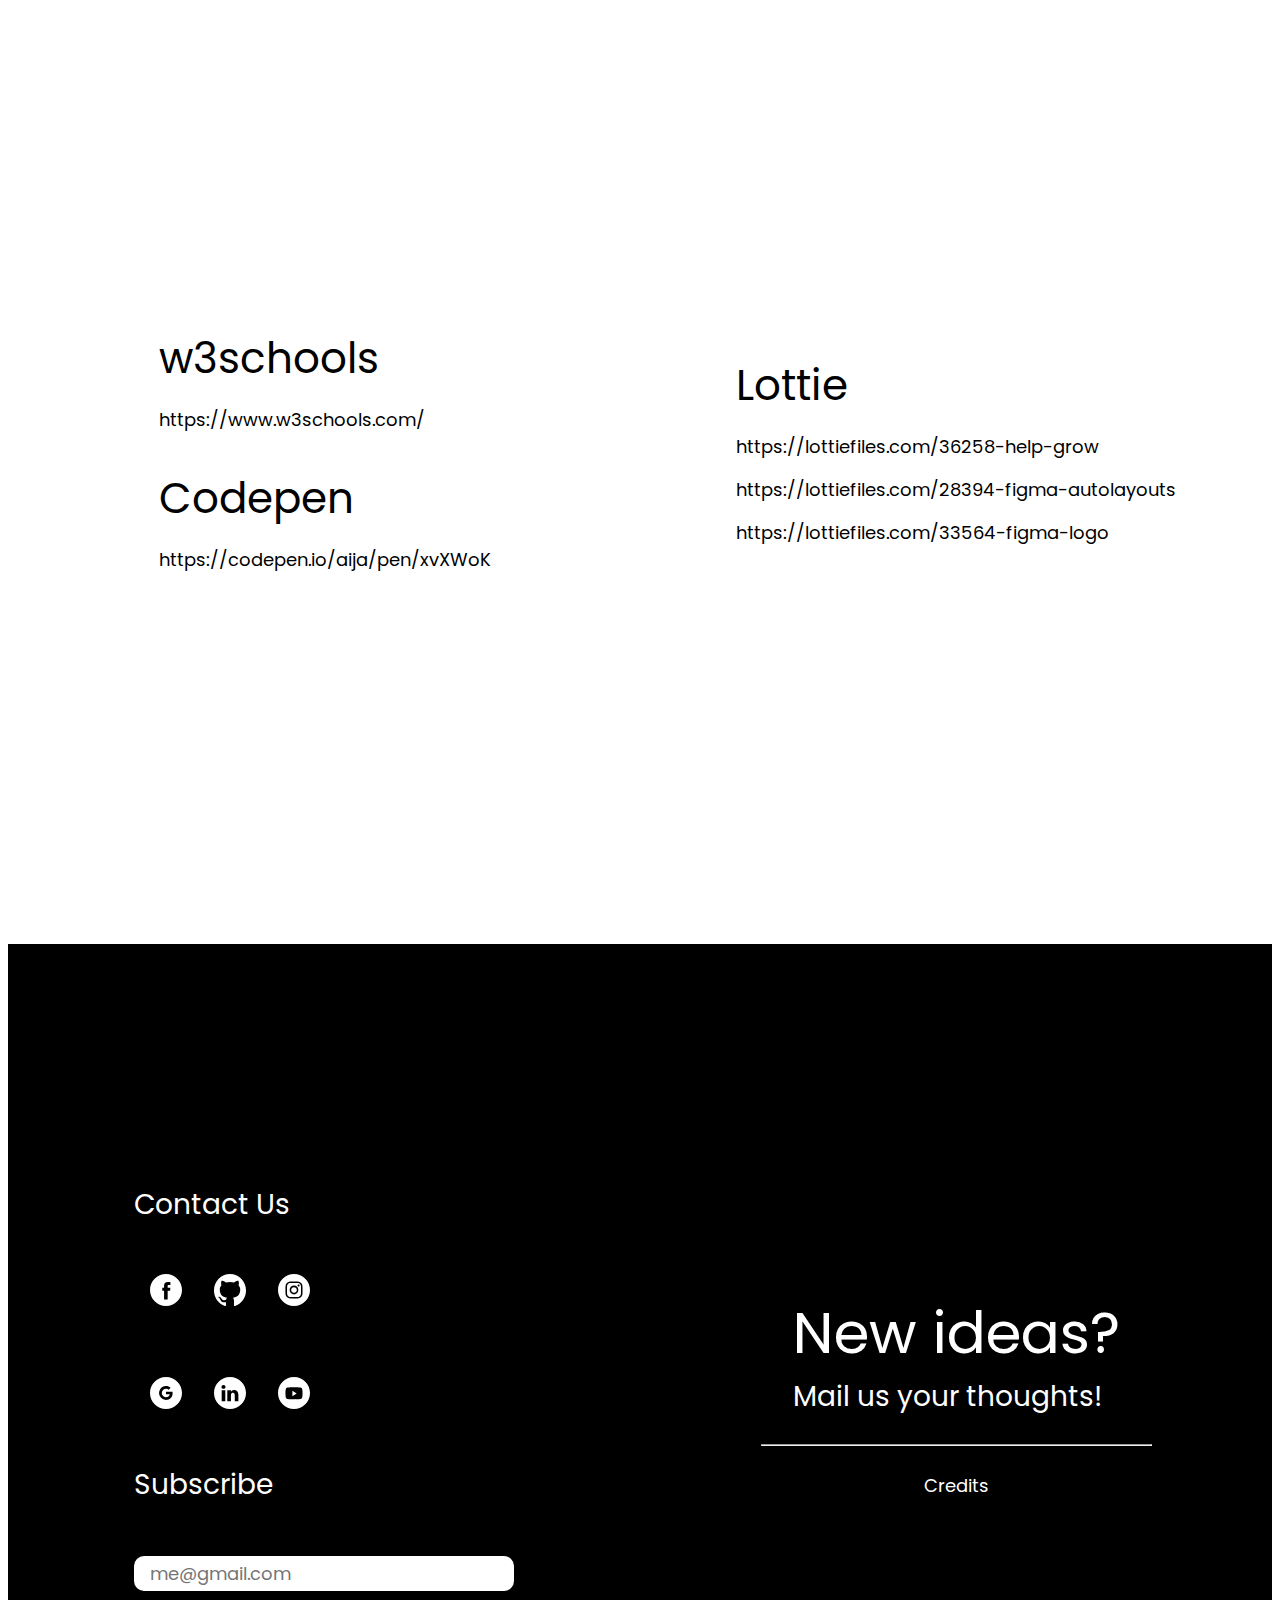
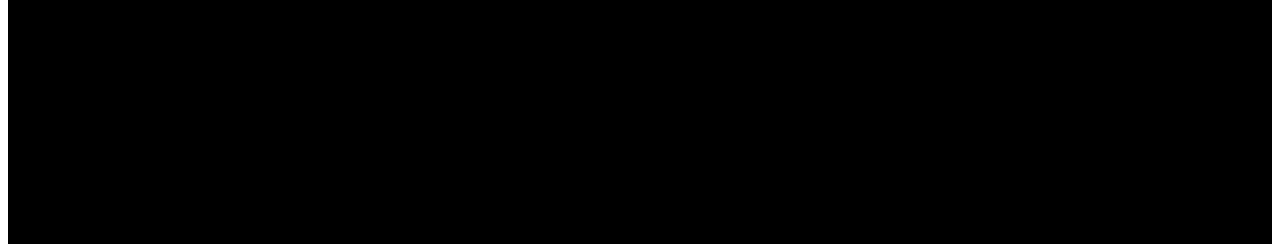
==== credits.html @ b5a9968a "Initial Commit" ====
<!DOCTYPE html>
<!--[if lt IE 7]>      <html class="no-js lt-ie9 lt-ie8 lt-ie7"> <![endif]-->
<!--[if IE 7]>         <html class="no-js lt-ie9 lt-ie8"> <![endif]-->
<!--[if IE 8]>         <html class="no-js lt-ie9"> <![endif]-->
<!--[if gt IE 8]>      <html class="no-js"> <!--<![endif]-->
<html>

<head>
    <meta charset="utf-8">
    <meta http-equiv="X-UA-Compatible" content="IE=edge">
    <title>Credits</title>
    <meta name="description" content="">
    <meta name="viewport" content="width=device-width, initial-scale=1">
    <link rel="stylesheet" href="css/main.css">
</head>

<body>

    <!-- <center>
        <p class="credits_header">Credits</p>
    </center> -->

    <div class="flex-container">

        <div class="flex-item-left">
            <div class="block_1">

                <p class="tagline">w3schools</p>
                <p><a class="credit_content"
                        href="https://www.w3schools.com/">https://www.w3schools.com/</a>
                </p>

                <br>

                <p class="tagline">Codepen</p>
                <p><a class="credit_content"
                        href="https://codepen.io/aija/pen/xvXWoK">https://codepen.io/aija/pen/xvXWoK</a></p>
            </div>
        </div>

        <div class="flex-item-right">
            <div class="block_1">
                <p class="tagline">Lottie </p>

                <p><a class="credit_content"
                        href="https://lottiefiles.com/36258-help-grow">https://lottiefiles.com/36258-help-grow</a></p>
                <p><a class="credit_content"
                        href="https://lottiefiles.com/28394-figma-autolayouts">https://lottiefiles.com/28394-figma-autolayouts</a>
                </p>

                <p><a class="credit_content"
                        href="https://lottiefiles.com/33564-figma-logo">https://lottiefiles.com/33564-figma-logo</a></p>

            </div>

        </div>
    </div>


    <br>


    <br>

    <!-- Footer begins here -->

    <div class="footer">
        <div class="flex-container">

            <div class="flex-item-left">
                <div class="block_1">

                    <br>
                    <p class="content">Contact Us</p>

                    <div class="icons_block">

                        <a class="icons" href="#"><img src="images/icons/facebook.svg" width="32px" height="32px"></a>
                        <a class="icons" href="#"><img src="images/icons/github.svg" width="32px" height="32px"></a>
                        <a class="icons" href="#"><img src="images/icons/instagram.svg" width="32px" height="32px"></a>

                    </div>

                    <div class="icons_block">

                        <a class="icons" href="#"><img src="images/icons/google.svg" width="32px" height="32px"></a>
                        <a class="icons" href="#"><img src="images/icons/linkedin.svg" width="32px" height="32px"></a>
                        <a class="icons" href="#"><img src="images/icons/youtube.svg" width="32px" height="32px"></a>

                    </div>


                    <p class="content">Subscribe</p>
                    <br>

                    <div class="subscribe">
                        <input type="email" name="email" placeholder="me@gmail.com">
                    </div>

                </div>

            </div>

            <div class="flex-item-right">
                <div class="block_1">

                    <p class="sub_title">New ideas?</p>
                    <p class="content">Mail us your thoughts!</p>

                    <br>
                    <hr>
                    <br>

                    <center>
                        <p class="small_text"><a href="credits.html">Credits</a></p>
                    </center>

                </div>

            </div>
        </div>
    </div>
    <!-- Footer end here -->

</body>

</html>
---- css/main.css ----
@import url('https://fonts.googleapis.com/css2?family=Poppins:wght@400;600&display=swap');
* {
    box-sizing: border-box;
}

html {
    scroll-behavior: smooth;
}

body{
    background-color: white;
}

.figma_lottie {
    vertical-align: middle;
    position: relative;
}

.flex-container {
    display: flex;
    flex-direction: row;
    height: 100vh;
}

.flex-item-left {
    flex: 50%;
    vertical-align: middle;
    padding: 0px 16px 0px 16px;
    display: flex;
    justify-content: center;
    align-items: center;
}

.flex-item-right {
    flex: 50%;
    vertical-align: middle;
    padding: 0px 16px 0px 16px;
    display: flex;
    justify-content: center;
    align-items: center;
}

.flex-item-left #block_1 {
    vertical-align: middle;
    padding: 0px 16px 0px 16px;
    justify-content: center;
    align-items: center;
    vertical-align: middle;
    position: relative;
}

.title_header {
    font-family: 'Poppins', sans-serif;
    font-size: 82px;
    padding: 0px 16px 0px 16px;
    margin: 0px 16px 0px 16px;
}

.tagline {
    font-family: 'Poppins', sans-serif;
    font-size: 42px;
    padding: 0px 16px 0px 16px;
    margin: 0px 16px 0px 16px;
}

.sub_title {
    font-family: 'Poppins', sans-serif;
    font-size: 58px;
    padding: 0px 16px 0px 16px;
    margin: 0px 16px 0px 16px;
}

.content {
    font-family: 'Poppins', sans-serif;
    font-size: 28px;
    padding: 0px 16px 0px 16px;
    margin: 0px 16px 0px 16px;
}

.black_button {
    background-color: black;
    color: white;
    border-radius: 10px;
    width:max-content;
    padding: 8px 16px 8px 16px;
    margin: 32px;
}

a {
    text-decoration: none;
    color: white;
    font-size: 18px;
    font-family: 'Poppins', sans-serif;
}

.footer {
    background-color: black;
    color: white;
}

.fa {
    padding: 20px;
    margin: 5px;
    font-size: 100px;
    width: 75px;
}

/* .fa {
    padding: 20px;
    margin: 5px;
    font-size: 100px;
    width: 75px;
} */

.fa {
    padding: 20px;
    text-align: center;
    margin: 5px 2px;
    font-size: 30px;
    width: 50px;
}

.fa-facebook {
    background: #3B5998;
    color: white;
}

.fa-linkedin {
    background: #007bb5;
    color: white;
}

.fa-instagram {
    background: #125688;
    color: white;
}

.fa-youtube {
    color: white;
}

.fa-google {
    color: white;
}

.fa:hover {
    opacity: 0.9;
}

.icons_block {
    color: white;
    display: flex;
    margin: 32px;
}

.icons {
    width: 32px;
    /* padding: 16px; */
    margin: 16px;
}

#subscribe {
    font-family: 'Poppins', sans-serif;
    font-size: 28px;
    padding: 0px 16px 0px 16px;
    margin: 0px 16px 0px 16px;
}

input {
    padding: 4px 16px 4px 16px;
    font-family: 'Poppins', sans-serif;
    border: 0px;
    border-radius: 10px;
    font-size: 18px;
    margin:32px;
}

.small_text {
    font-family: 'Poppins', sans-serif;
    font-size: 18px;
    padding: 0px 16px 0px 16px;
    margin: 0px 16px 0px 16px;
}

#floating_button{
    position: fixed;
    margin: 32px;
    bottom: 0;
    right: 0;
}

.credits_header {
    font-family: 'Poppins', sans-serif;
    font-size: 82px;
    color: black;
    z-index: -1;
    padding: 0px 16px 0px 16px;
    margin: 0px 16px 0px 16px;
}

.credit_content {
    font-family: 'Poppins', sans-serif;
    font-size: 18px;
    color: black;
    padding: 0px 16px 0px 16px;
    margin: 0px 16px 0px 16px;
}


/* Responsive layout - makes a one column-layout instead of two-column layout */

@media (max-width: 800px) {
    .flex-container {
        flex-direction: column;
    }
}
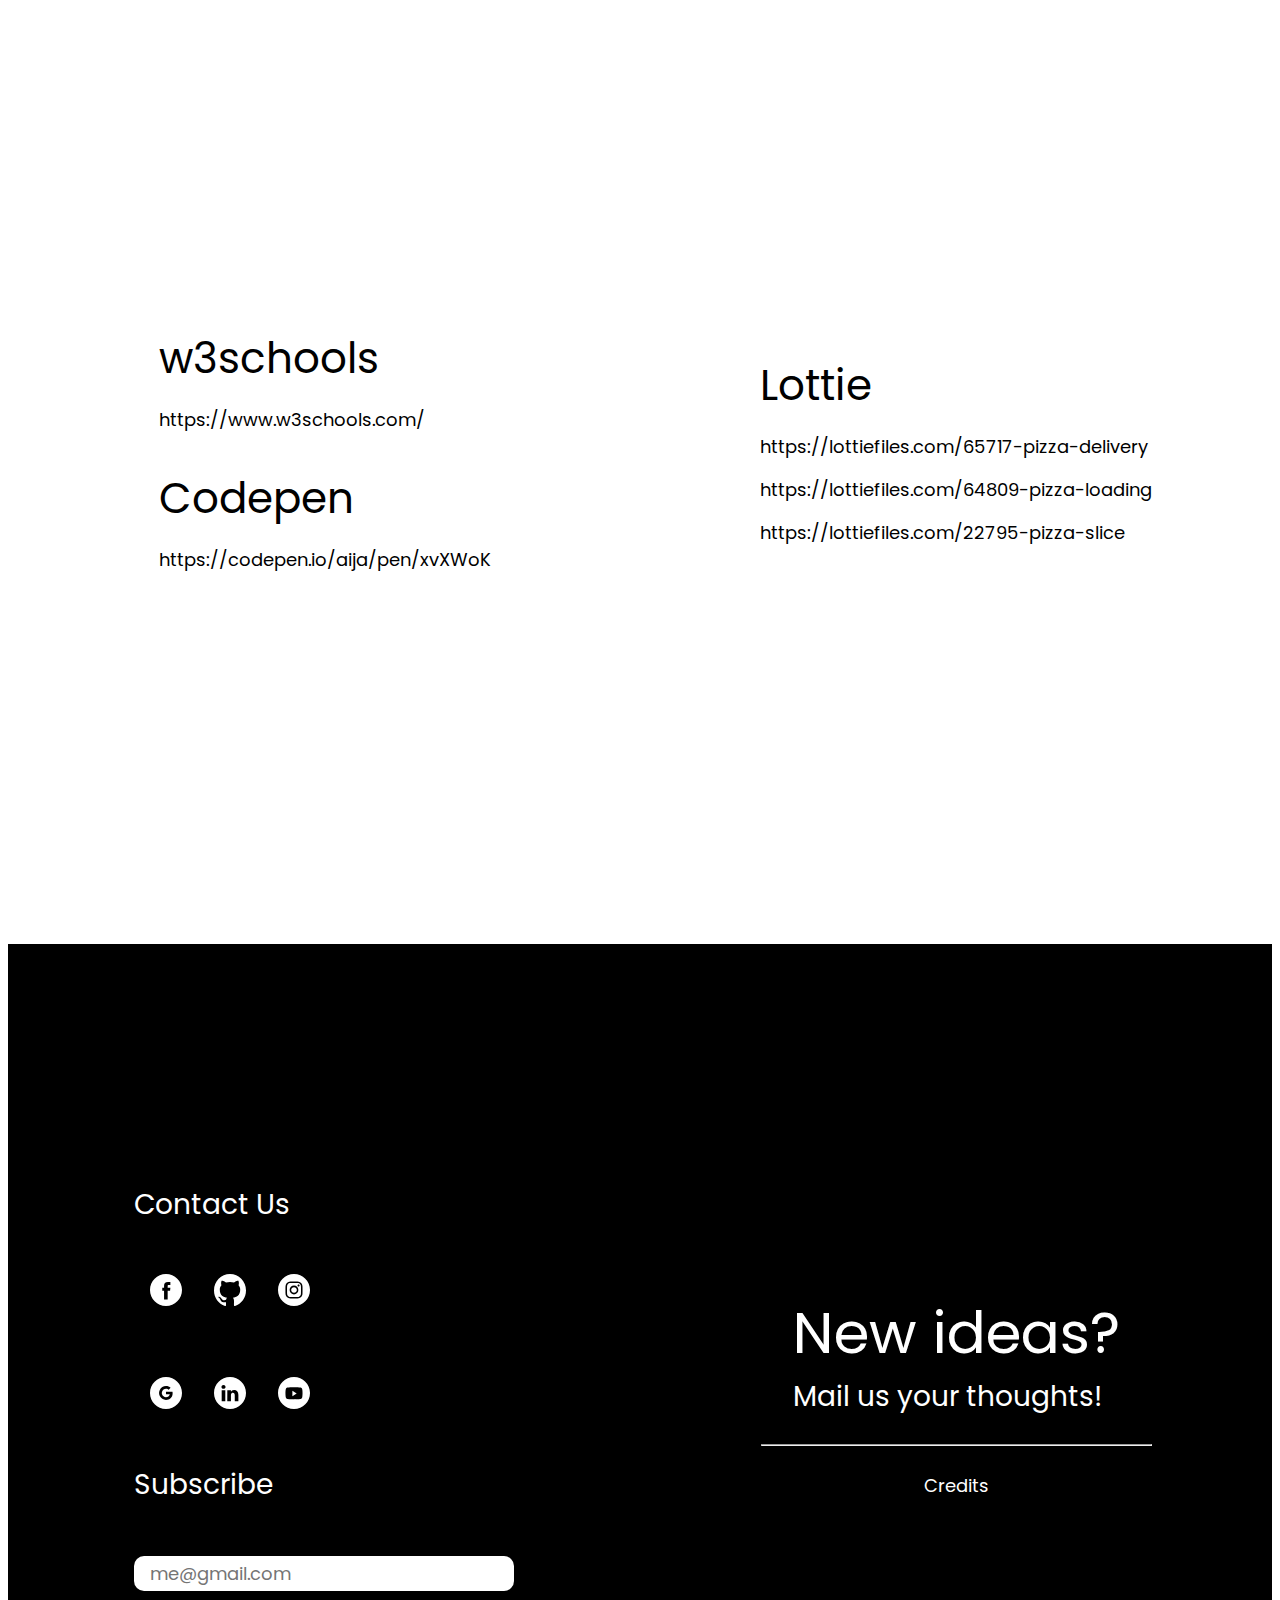
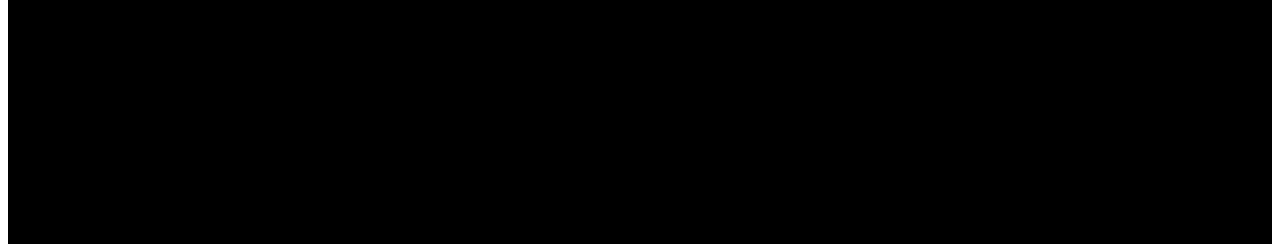
==== commit 3929138c: "UI Tweeks" ====
--- a/credits.html
+++ b/credits.html
@@ -43,13 +43,13 @@
                 <p class="tagline">Lottie </p>
 
                 <p><a class="credit_content"
-                        href="https://lottiefiles.com/36258-help-grow">https://lottiefiles.com/36258-help-grow</a></p>
+                        href="https://lottiefiles.com/65717-pizza-delivery">https://lottiefiles.com/65717-pizza-delivery</a></p>
                 <p><a class="credit_content"
-                        href="https://lottiefiles.com/28394-figma-autolayouts">https://lottiefiles.com/28394-figma-autolayouts</a>
+                        href="https://lottiefiles.com/64809-pizza-loading">https://lottiefiles.com/64809-pizza-loading</a>
                 </p>
 
                 <p><a class="credit_content"
-                        href="https://lottiefiles.com/33564-figma-logo">https://lottiefiles.com/33564-figma-logo</a></p>
+                        href="https://lottiefiles.com/22795-pizza-slice">https://lottiefiles.com/22795-pizza-slice</a></p>
 
             </div>
 
--- a/css/main.css
+++ b/css/main.css
@@ -206,6 +206,11 @@
     margin: 0px 16px 0px 16px;
 }
 
+.special_bg{
+    background-color: rgb(248, 248, 248);
+    margin: 64px;
+    border-radius: 25px;
+}
 
 /* Responsive layout - makes a one column-layout instead of two-column layout */
 
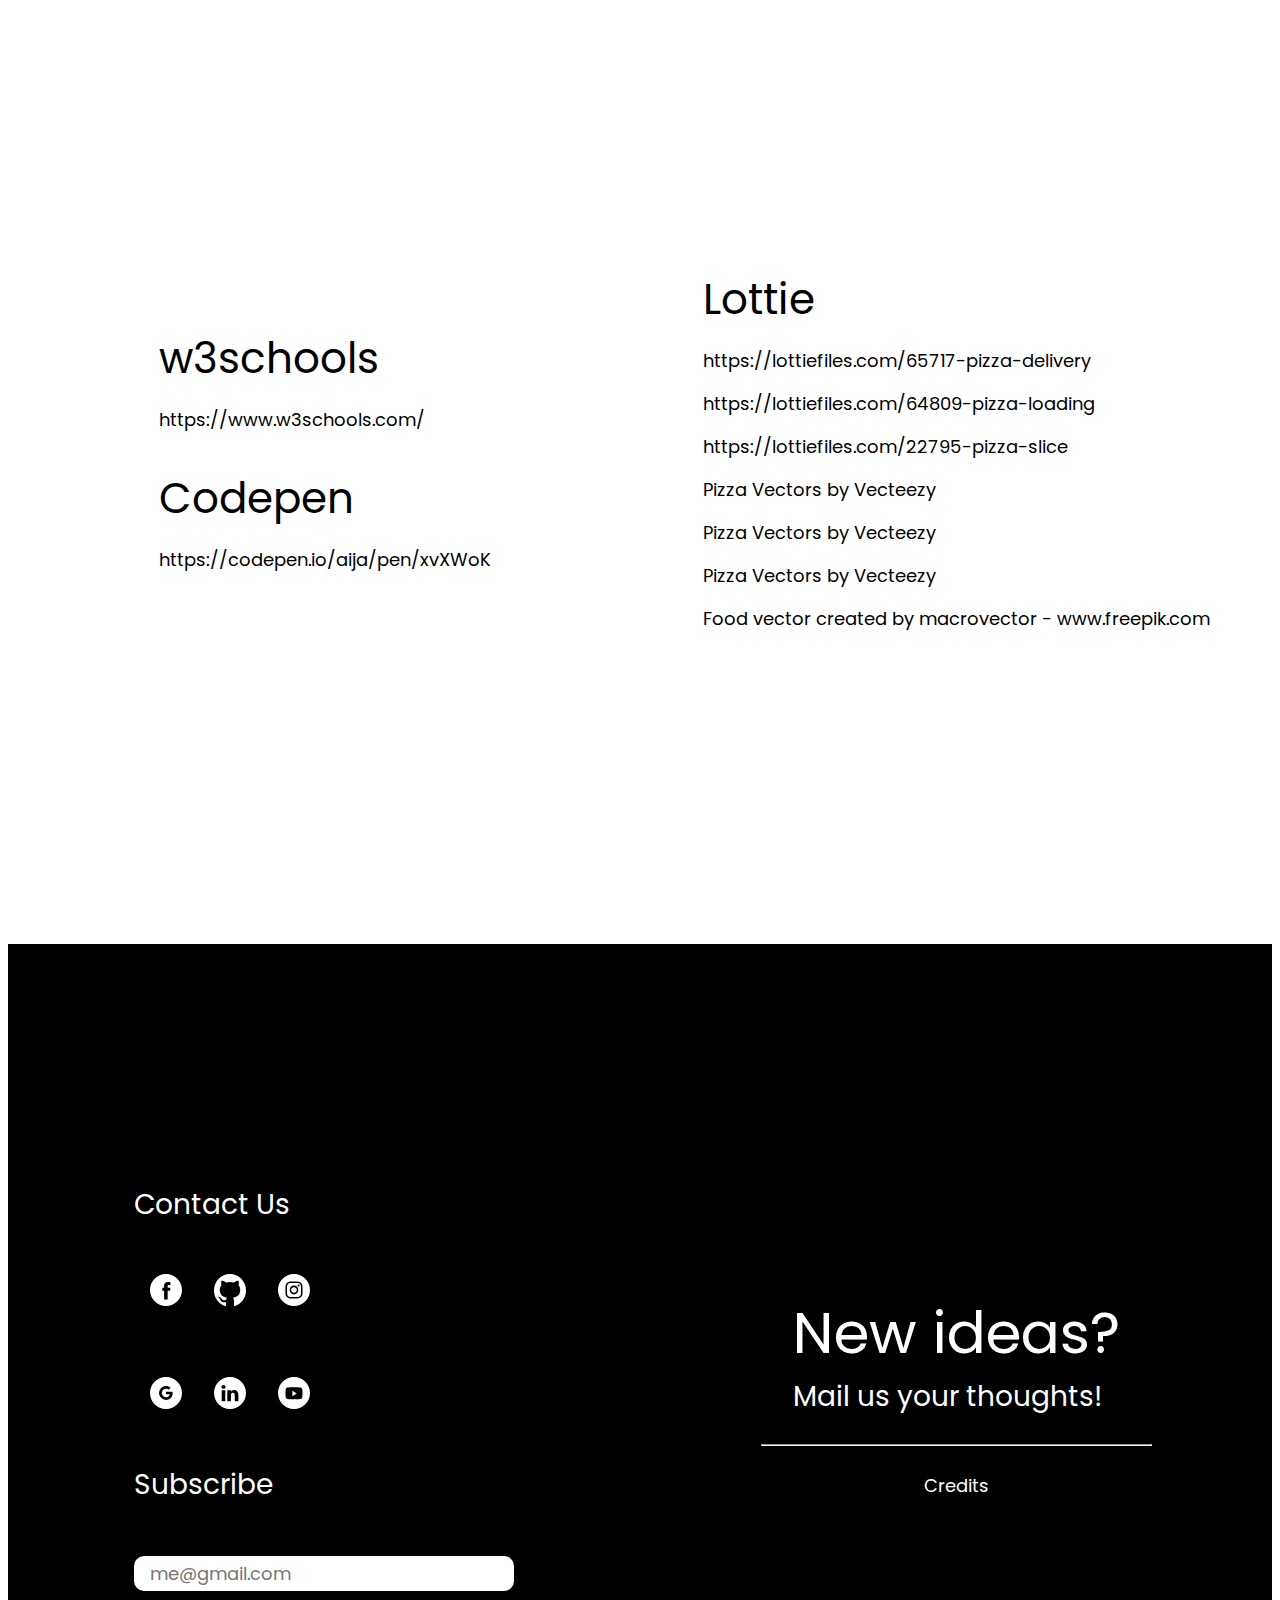
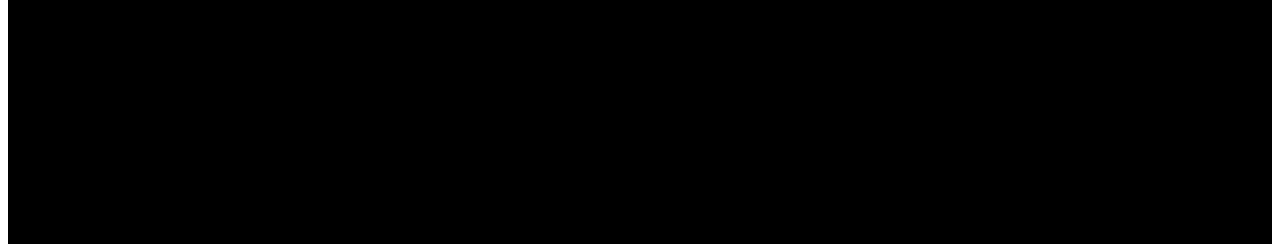
==== commit 60c52636: "Pizza images structured" ====
--- a/credits.html
+++ b/credits.html
@@ -26,8 +26,7 @@
             <div class="block_1">
 
                 <p class="tagline">w3schools</p>
-                <p><a class="credit_content"
-                        href="https://www.w3schools.com/">https://www.w3schools.com/</a>
+                <p><a class="credit_content" href="https://www.w3schools.com/">https://www.w3schools.com/</a>
                 </p>
 
                 <br>
@@ -43,13 +42,33 @@
                 <p class="tagline">Lottie </p>
 
                 <p><a class="credit_content"
-                        href="https://lottiefiles.com/65717-pizza-delivery">https://lottiefiles.com/65717-pizza-delivery</a></p>
+                        href="https://lottiefiles.com/65717-pizza-delivery">https://lottiefiles.com/65717-pizza-delivery</a>
+                </p>
                 <p><a class="credit_content"
                         href="https://lottiefiles.com/64809-pizza-loading">https://lottiefiles.com/64809-pizza-loading</a>
                 </p>
 
                 <p><a class="credit_content"
-                        href="https://lottiefiles.com/22795-pizza-slice">https://lottiefiles.com/22795-pizza-slice</a></p>
+                        href="https://lottiefiles.com/22795-pizza-slice">https://lottiefiles.com/22795-pizza-slice</a>
+                </p>
+
+                <p><a class="credit_content" 
+                    href="https://www.vecteezy.com/free-vector/pizza">Pizza Vectors by Vecteezy</a>
+                </p>
+
+                <p><a class="credit_content" 
+                    href="https://www.vecteezy.com/vector-art/1268523-fresh-delicious-pizza">Pizza Vectors by Vecteezy</a>
+                </p>
+
+                <p><a class="credit_content" 
+                    href="https://www.vecteezy.com/vector-art/227806-top-view-pizza-fresh-italian-margherita">Pizza Vectors by Vecteezy</a>
+                </p>
+
+                <p><a class="credit_content" 
+                href='https://www.freepik.com/vectors/food'>Food vector created by macrovector - www.freepik.com</a>
+                </p>
+
+                
 
             </div>
 
--- a/css/main.css
+++ b/css/main.css
@@ -11,6 +11,10 @@
     background-color: white;
 }
 
+p{
+    font-family: 'Poppins', sans-serif;
+}
+
 .figma_lottie {
     vertical-align: middle;
     position: relative;
@@ -20,6 +24,18 @@
     display: flex;
     flex-direction: row;
     height: 100vh;
+}
+
+#special_bg {
+    display: flex;
+    flex-direction: row;
+    height: 100vh;
+    border: 32px;
+    background-color: rgb(248, 248, 248);
+    border-color: #fff;
+    border-radius: 32px;
+    margin: 0px 32px 0px 32px;    
+    padding: 0px 32px 0px 32px;
 }
 
 .flex-item-left {
@@ -121,17 +137,14 @@
 }
 
 .fa-facebook {
-    background: #3B5998;
     color: white;
 }
 
 .fa-linkedin {
-    background: #007bb5;
     color: white;
 }
 
 .fa-instagram {
-    background: #125688;
     color: white;
 }
 
@@ -206,11 +219,6 @@
     margin: 0px 16px 0px 16px;
 }
 
-.special_bg{
-    background-color: rgb(248, 248, 248);
-    margin: 64px;
-    border-radius: 25px;
-}
 
 /* Responsive layout - makes a one column-layout instead of two-column layout */
 
